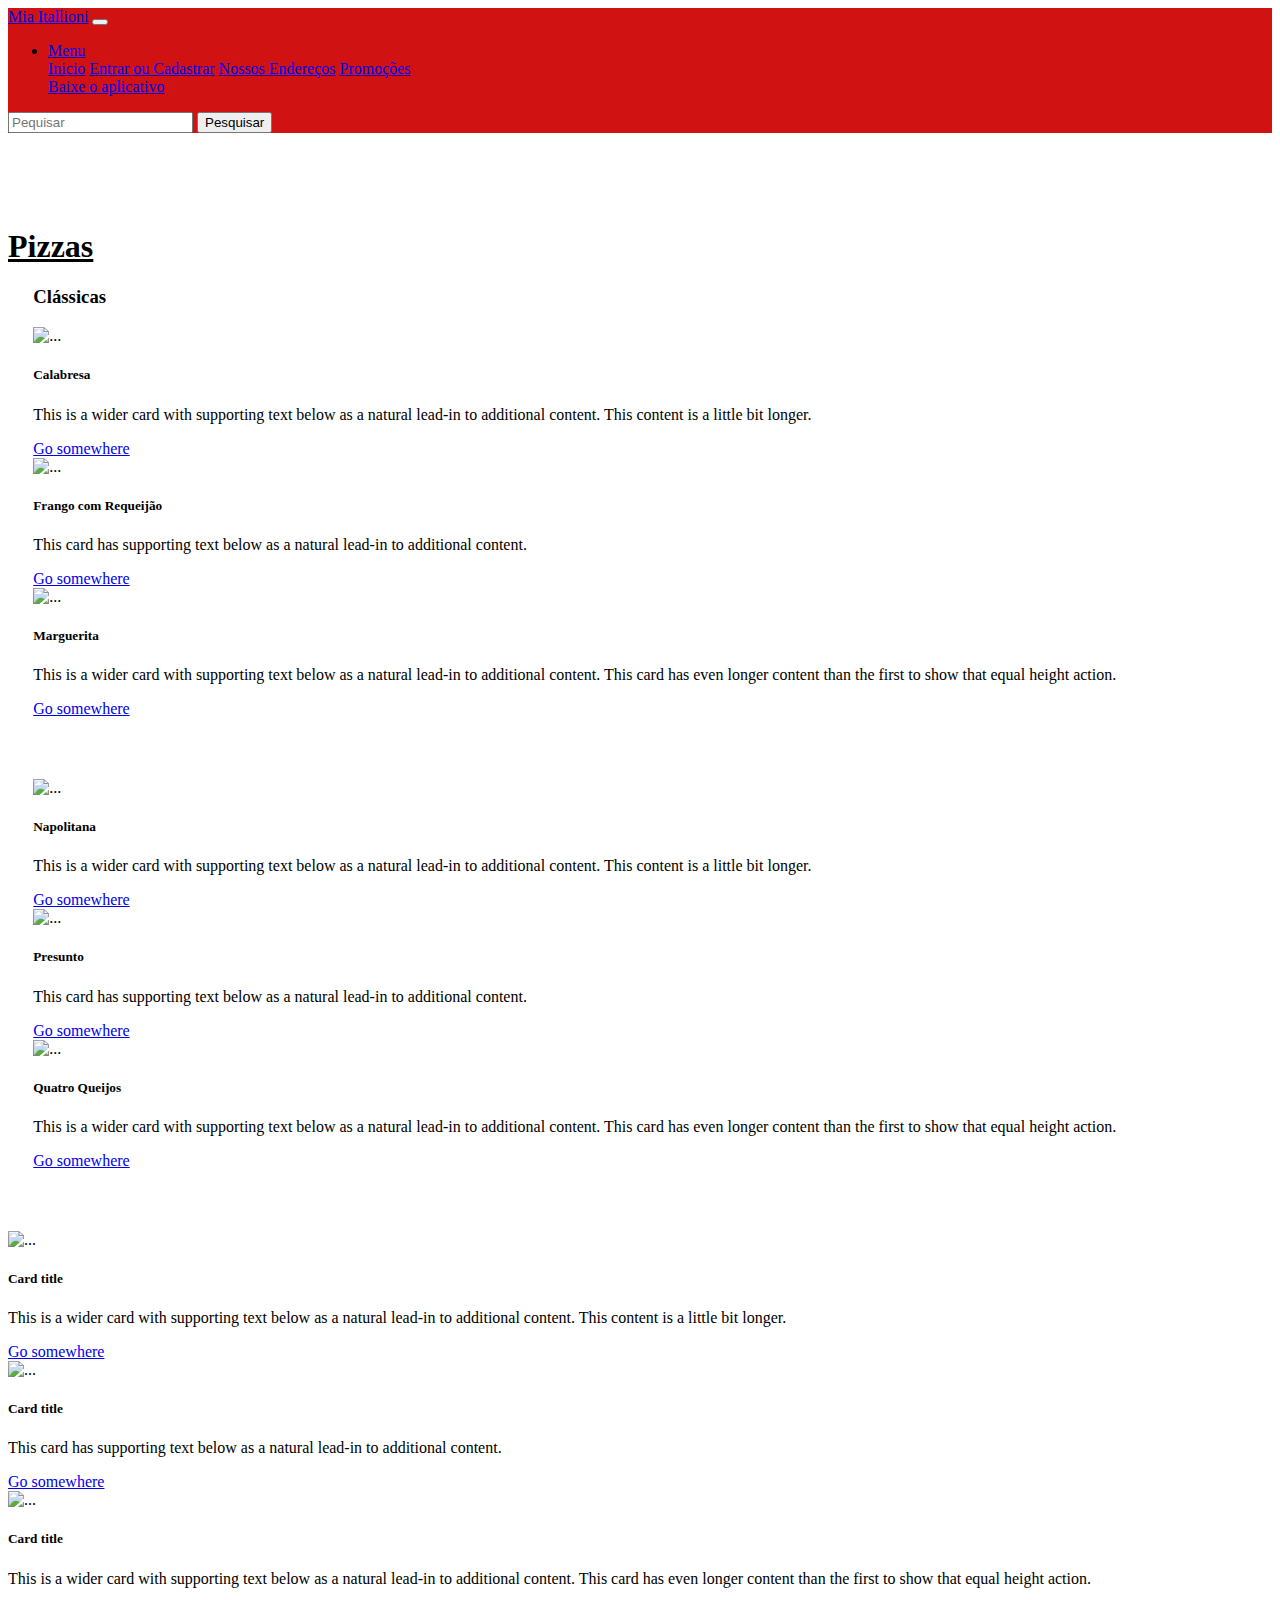
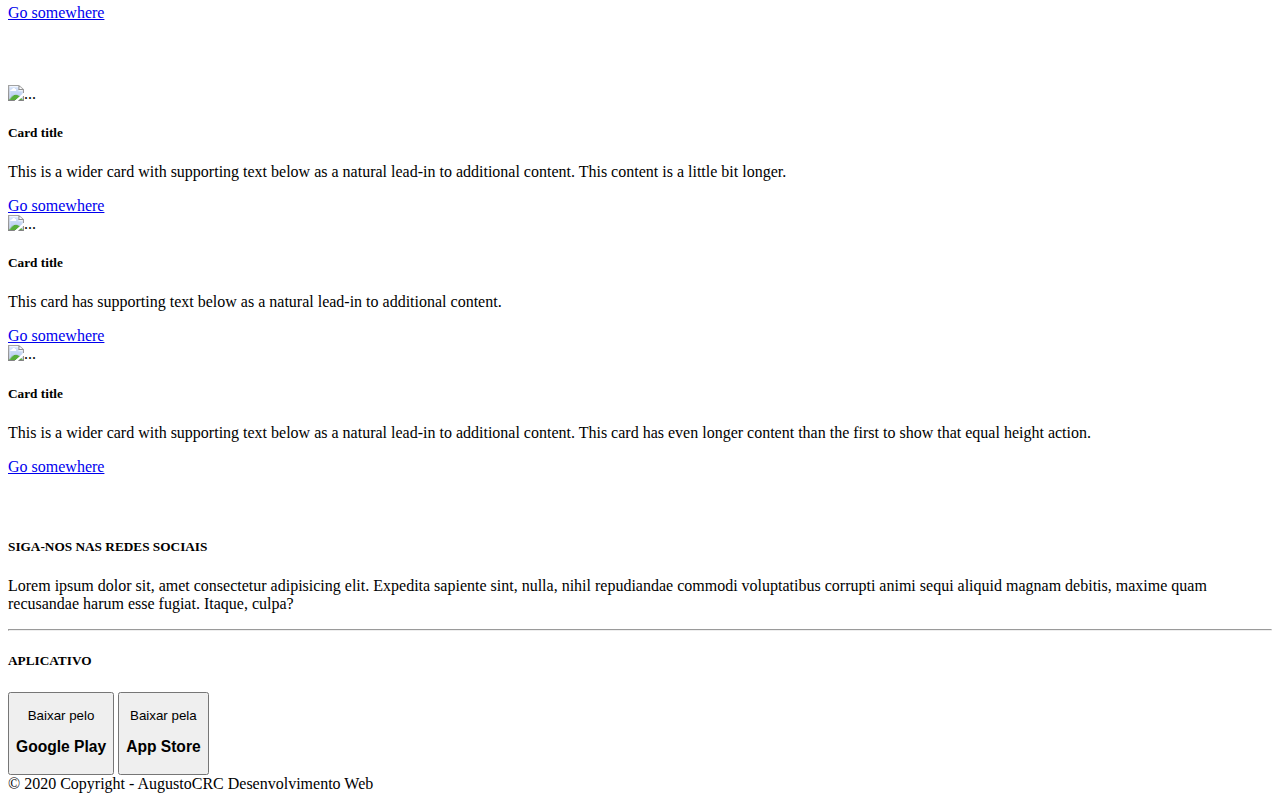
==== cardapio.html @ d3843144 "Finalizado" ====
<!DOCTYPE html>
<html lang="en">

<head>
    <meta charset="UTF-8">
    <!--Bootstrap - link-->
    <link rel="stylesheet" href="https://stackpath.bootstrapcdn.com/bootstrap/4.5.0/css/bootstrap.min.css"
        integrity="sha384-9aIt2nRpC12Uk9gS9baDl411NQApFmC26EwAOH8WgZl5MYYxFfc+NcPb1dKGj7Sk" crossorigin="anonymous">

    <!--CSS Externo-->
    <link rel="stylesheet" href="./css/estilopizza.css">

    <meta name="viewport" content="width=device-width, initial-scale=1.0">
    <title>Pizzas - Mia Itallioni</title>
    <link rel="shortcut icon" href="icone/icon.png">
</head>

<body>
    <!--NavBar - Menu-->
    <nav class="navbar navbar-expand-lg navbar-light fixed-top" style="background-color: rgb(209, 18, 18);">
        <a class="navbar-brand" href="./index1.html">Mia Itallioni</a>
        <button class="navbar-toggler" type="button" data-toggle="collapse" data-target="#navbarSupportedContent"
            aria-controls="navbarSupportedContent" aria-expanded="false" aria-label="Toggle navigation">
            <span class="navbar-toggler-icon"></span>
        </button>

        <div class="collapse navbar-collapse" id="navbarSupportedContent">
            <ul class="navbar-nav mr-auto">
                <li class="nav-item dropdown">
                    <a class="nav-link dropdown-toggle" href="./index1.html" id="navbarDropdown" role="button"
                        data-toggle="dropdown" aria-haspopup="true" aria-expanded="false">Menu</a>
                    <div class="dropdown-menu bg-success" aria-labelledby="navbarDropdown">
                        <a class="dropdown-item" href="./index1.html">Inicio</a>
                        <a class="dropdown-item" href="./login.html">Entrar ou Cadastrar</a>
                        <a class="dropdown-item" href="./enderecos.html">Nossos Endereços</a>
                        <a class="dropdown-item" href="#">Promoções</a>
                        <div class="dropdown-divider"></div>
                        <a class="dropdown-item" href="#">Baixe o aplicativo</a>
                    </div>
                </li>
            </ul>
            <!--Barra de Pesquisa - NavBar-->
            <form class="form-inline my-2 my-lg-1">
                <input class="form-control mr-sm-2" type="search" placeholder="Pequisar" aria-label="Pesuisar">
                <button class="btn btn-outline-success my-2 my-sm-0 font-weight-bold" type="submit">Pesquisar</button>
            </form>
        </div>
    </nav>
    <!--cardapios-->
    <div class="espaçamento-topo" style="margin: 95px 0;"></div>
    <h1 class="text-danger text-center mb-4" style="text-decoration: underline;">Pizzas</h1>

    <div class="card border-danger mb-3">
        <div class="teste">
            <h3 class="text-danger mb-4 mt-3">Clássicas</h3>
            <div class="card-deck espaco">
                <!--Calabresa-->
                <div class="card">
                    <img src="http://misterpizza.com.br/wp-content/uploads/2013/05/Pizza-Calabresa-540x340_c.jpg"
                        class="card-img-top" alt="...">
                    <div class="card-body">
                        <h5 class="card-title">Calabresa</h5>
                        <p class="card-text">This is a wider card with supporting text below as a natural lead-in to
                            additional
                            content. This content is a little bit longer.</p>
                    </div>
                    <div class="card-footer">
                        <a href="#" class="btn btn-primary">Go somewhere</a>
                    </div>
                </div>


                <!--Frngo com Requeijão-->
                <div class="card">
                    <img src="http://misterpizza.hospedagemdesites.ws/wp-content/uploads/2014/07/Pizza-Frango-Requeijao-540x340_c.jpg"
                        class="card-img-top" alt="...">
                    <div class="card-body">
                        <h5 class="card-title">Frango com Requeijão</h5>
                        <p class="card-text">This card has supporting text below as a natural lead-in to additional
                            content.
                        </p>
                    </div>
                    <div class="card-footer">
                        <a href="#" class="btn btn-primary">Go somewhere</a>
                    </div>
                </div>

                <!--Marguerita-->
                <div class="card">
                    <img src="http://misterpizza.com.br/wp-content/uploads/2013/05/Pizza-Marguerita-540x340_c.jpg" class="card-img-top" alt="...">
                    <div class="card-body">
                        <h5 class="card-title">Marguerita</h5>
                        <p class="card-text">This is a wider card with supporting text below as a natural lead-in to
                            additional
                            content. This card has even longer content than the first to show that equal height action.
                        </p>
                    </div>
                    <div class="card-footer">
                        <a href="#" class="btn btn-primary">Go somewhere</a>
                    </div>
                </div>
            </div>



            <div class="card-deck espaco">
                <!--Napolitana-->
                <div class="card">
                    <img src="http://misterpizza.hospedagemdesites.ws/wp-content/uploads/2013/05/Pizza-Napolitana-540x340_c.jpg" class="card-img-top" alt="...">
                    <div class="card-body">
                        <h5 class="card-title">Napolitana</h5>
                        <p class="card-text">This is a wider card with supporting text below as a natural lead-in to
                            additional
                            content. This content is a little bit longer.</p>
                    </div>
                    <div class="card-footer">
                        <a href="#" class="btn btn-primary">Go somewhere</a>
                    </div>
                </div>

                <!--Presunto-->
                <div class="card">
                    <img src="http://misterpizza.com.br/wp-content/uploads/2014/07/Pizza-Presunto-540x340_c.jpg" class="card-img-top" alt="...">
                    <div class="card-body">
                        <h5 class="card-title">Presunto</h5>
                        <p class="card-text">This card has supporting text below as a natural lead-in to additional
                            content.
                        </p>
                    </div>
                    <div class="card-footer">
                        <a href="#" class="btn btn-primary">Go somewhere</a>
                    </div>
                </div>


                <!---->
                <div class="card">
                    <img src="http://misterpizza.com.br/wp-content/uploads/2013/05/Pizza-4-Queijos-540x340_c.jpg" class="card-img-top" alt="...">
                    <div class="card-body">
                        <h5 class="card-title">Quatro Queijos</h5>
                        <p class="card-text">This is a wider card with supporting text below as a natural lead-in to
                            additional
                            content. This card has even longer content than the first to show that equal height action.
                        </p>
                    </div>
                    <div class="card-footer">
                        <a href="#" class="btn btn-primary">Go somewhere</a>
                    </div>
                </div>
            </div>
        </div>
    </div>


    <div class="card-deck espaco">
        <div class="card">
            <img src="..." class="card-img-top" alt="...">
            <div class="card-body">
                <h5 class="card-title">Card title</h5>
                <p class="card-text">This is a wider card with supporting text below as a natural lead-in to
                    additional
                    content. This content is a little bit longer.</p>
            </div>
            <div class="card-footer">
                <a href="#" class="btn btn-primary">Go somewhere</a>
            </div>
        </div>



        <div class="card">
            <img src="..." class="card-img-top" alt="...">
            <div class="card-body">
                <h5 class="card-title">Card title</h5>
                <p class="card-text">This card has supporting text below as a natural lead-in to additional content.
                </p>
            </div>
            <div class="card-footer">
                <a href="#" class="btn btn-primary">Go somewhere</a>
            </div>
        </div>



        <div class="card">
            <img src="..." class="card-img-top" alt="...">
            <div class="card-body">
                <h5 class="card-title">Card title</h5>
                <p class="card-text">This is a wider card with supporting text below as a natural lead-in to
                    additional
                    content. This card has even longer content than the first to show that equal height action.</p>
            </div>
            <div class="card-footer">
                <a href="#" class="btn btn-primary">Go somewhere</a>
            </div>
        </div>
    </div>



    <div class="card-deck espaco">
        <div class="card">
            <img src="..." class="card-img-top" alt="...">
            <div class="card-body">
                <h5 class="card-title">Card title</h5>
                <p class="card-text">This is a wider card with supporting text below as a natural lead-in to
                    additional
                    content. This content is a little bit longer.</p>
            </div>
            <div class="card-footer">
                <a href="#" class="btn btn-primary">Go somewhere</a>
            </div>
        </div>



        <div class="card">
            <img src="..." class="card-img-top" alt="...">
            <div class="card-body">
                <h5 class="card-title">Card title</h5>
                <p class="card-text">This card has supporting text below as a natural lead-in to additional content.
                </p>
            </div>
            <div class="card-footer">
                <a href="#" class="btn btn-primary">Go somewhere</a>
            </div>
        </div>



        <div class="card">
            <img src="..." class="card-img-top" alt="...">
            <div class="card-body">
                <h5 class="card-title">Card title</h5>
                <p class="card-text">This is a wider card with supporting text below as a natural lead-in to
                    additional
                    content. This card has even longer content than the first to show that equal height action.</p>
            </div>
            <div class="card-footer">
                <a href="#" class="btn btn-primary">Go somewhere</a>
            </div>
        </div>
    </div>



    </div>


















    <!--Footer-->
    <div class="float-left">
        <footer class="page-footer font-small bg-info mt-5  pt-4">

            <div class="container-fluid text-center text-md-left">

                <div class="row">

                    <div class="col-md-6 mt-md-0 mt-3">

                        <h5 class="text-uppercase font-weight-bold">SIGA-NOS NAS REDES SOCIAIS</h5>
                        <p>Lorem ipsum dolor sit, amet consectetur adipisicing elit. Expedita sapiente sint, nulla,
                            nihil
                            repudiandae commodi voluptatibus corrupti animi sequi aliquid magnam debitis, maxime quam
                            recusandae
                            harum esse fugiat. Itaque, culpa?
                        </p>

                    </div>

                    <hr class="clearfix w-100 d-md-none pb-3">

                    <div class="col-md-6 mb-md-0 mb-3">
                        <h5 class="text-uppercase font-weight-bold">APLICATIVO</h5>
                        <button type="button" class="btn btn-dark btn-lg mr-2">
                            <p class="m-0 p-0"> Baixar pelo</p>
                            <h3 class="m-0 py-0">Google Play</h3>
                        </button>
                        <button type="button" class="btn btn-secondary btn-lg">
                            <p class="m-0 p-0"> Baixar pela</p>
                            <h3 class="m-0 py-0">App Store</h3>
                        </button>
                    </div>
                </div>
            </div>
        </footer>
        <div class="footer-copyright text-center py-3 bg-primary">
            © 2020 Copyright - AugustoCRC Desenvolvimento Web
        </div>
    </div>
</body>
<!--Fim Body-->



<!--JavaScript - link-->
<script src="https://code.jquery.com/jquery-3.5.1.slim.min.js"
    integrity="sha384-DfXdz2htPH0lsSSs5nCTpuj/zy4C+OGpamoFVy38MVBnE+IbbVYUew+OrCXaRkfj"
    crossorigin="anonymous"></script>
<script src="https://cdn.jsdelivr.net/npm/popper.js@1.16.0/dist/umd/popper.min.js"
    integrity="sha384-Q6E9RHvbIyZFJoft+2mJbHaEWldlvI9IOYy5n3zV9zzTtmI3UksdQRVvoxMfooAo"
    crossorigin="anonymous"></script>
<script src="https://stackpath.bootstrapcdn.com/bootstrap/4.5.0/js/bootstrap.min.js"
    integrity="sha384-OgVRvuATP1z7JjHLkuOU7Xw704+h835Lr+6QL9UvYjZE3Ipu6Tp75j7Bh/kR0JKI" crossorigin="anonymous">
    </script>
<script>
    //Carousel - Intervalo 
    $('.carousel').carousel({
        interval: 1785

    })
</script>

</html>
---- css/estilopizza.css ----
.teste{
    margin: 0 2%;
}
.espaco{
    margin-bottom: 5%;
}
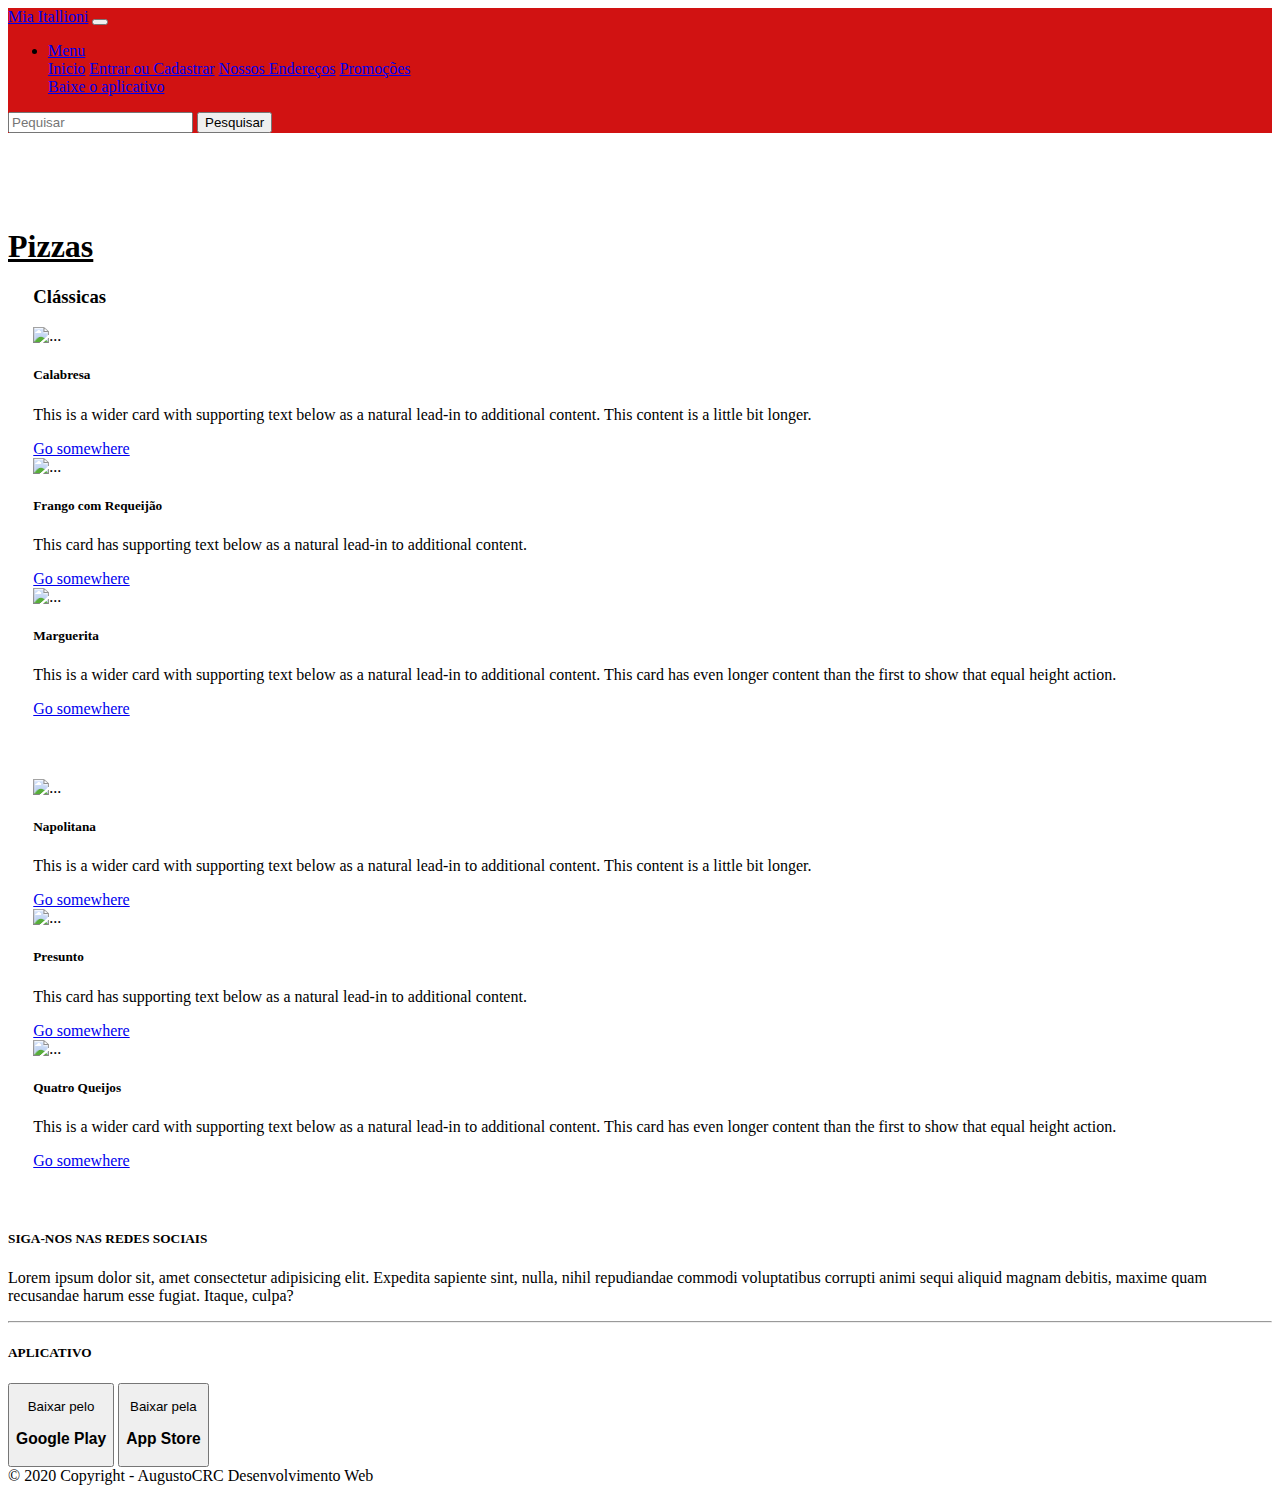
==== commit a00e64ed: "Ajustes" ====
--- a/cardapio.html
+++ b/cardapio.html
@@ -15,10 +15,16 @@
     <link rel="shortcut icon" href="icone/icon.png">
 </head>
 
+<style>
+    body {
+        overflow-x: hidden;
+    }
+</style>
+
 <body>
     <!--NavBar - Menu-->
     <nav class="navbar navbar-expand-lg navbar-light fixed-top" style="background-color: rgb(209, 18, 18);">
-        <a class="navbar-brand" href="./index1.html">Mia Itallioni</a>
+        <a class="navbar-brand" href="./index.html">Mia Itallioni</a>
         <button class="navbar-toggler" type="button" data-toggle="collapse" data-target="#navbarSupportedContent"
             aria-controls="navbarSupportedContent" aria-expanded="false" aria-label="Toggle navigation">
             <span class="navbar-toggler-icon"></span>
@@ -27,10 +33,10 @@
         <div class="collapse navbar-collapse" id="navbarSupportedContent">
             <ul class="navbar-nav mr-auto">
                 <li class="nav-item dropdown">
-                    <a class="nav-link dropdown-toggle" href="./index1.html" id="navbarDropdown" role="button"
+                    <a class="nav-link dropdown-toggle" href="./index.html" id="navbarDropdown" role="button"
                         data-toggle="dropdown" aria-haspopup="true" aria-expanded="false">Menu</a>
                     <div class="dropdown-menu bg-success" aria-labelledby="navbarDropdown">
-                        <a class="dropdown-item" href="./index1.html">Inicio</a>
+                        <a class="dropdown-item" href="./index.html">Inicio</a>
                         <a class="dropdown-item" href="./login.html">Entrar ou Cadastrar</a>
                         <a class="dropdown-item" href="./enderecos.html">Nossos Endereços</a>
                         <a class="dropdown-item" href="#">Promoções</a>
@@ -87,7 +93,8 @@
 
                 <!--Marguerita-->
                 <div class="card">
-                    <img src="http://misterpizza.com.br/wp-content/uploads/2013/05/Pizza-Marguerita-540x340_c.jpg" class="card-img-top" alt="...">
+                    <img src="http://misterpizza.com.br/wp-content/uploads/2013/05/Pizza-Marguerita-540x340_c.jpg"
+                        class="card-img-top" alt="...">
                     <div class="card-body">
                         <h5 class="card-title">Marguerita</h5>
                         <p class="card-text">This is a wider card with supporting text below as a natural lead-in to
@@ -106,7 +113,8 @@
             <div class="card-deck espaco">
                 <!--Napolitana-->
                 <div class="card">
-                    <img src="http://misterpizza.hospedagemdesites.ws/wp-content/uploads/2013/05/Pizza-Napolitana-540x340_c.jpg" class="card-img-top" alt="...">
+                    <img src="http://misterpizza.hospedagemdesites.ws/wp-content/uploads/2013/05/Pizza-Napolitana-540x340_c.jpg"
+                        class="card-img-top" alt="...">
                     <div class="card-body">
                         <h5 class="card-title">Napolitana</h5>
                         <p class="card-text">This is a wider card with supporting text below as a natural lead-in to
@@ -120,7 +128,8 @@
 
                 <!--Presunto-->
                 <div class="card">
-                    <img src="http://misterpizza.com.br/wp-content/uploads/2014/07/Pizza-Presunto-540x340_c.jpg" class="card-img-top" alt="...">
+                    <img src="http://misterpizza.com.br/wp-content/uploads/2014/07/Pizza-Presunto-540x340_c.jpg"
+                        class="card-img-top" alt="...">
                     <div class="card-body">
                         <h5 class="card-title">Presunto</h5>
                         <p class="card-text">This card has supporting text below as a natural lead-in to additional
@@ -135,7 +144,8 @@
 
                 <!---->
                 <div class="card">
-                    <img src="http://misterpizza.com.br/wp-content/uploads/2013/05/Pizza-4-Queijos-540x340_c.jpg" class="card-img-top" alt="...">
+                    <img src="http://misterpizza.com.br/wp-content/uploads/2013/05/Pizza-4-Queijos-540x340_c.jpg"
+                        class="card-img-top" alt="...">
                     <div class="card-body">
                         <h5 class="card-title">Quatro Queijos</h5>
                         <p class="card-text">This is a wider card with supporting text below as a natural lead-in to
@@ -152,7 +162,7 @@
     </div>
 
 
-    <div class="card-deck espaco">
+    <!-- <div class="card-deck espaco">
         <div class="card">
             <img src="..." class="card-img-top" alt="...">
             <div class="card-body">
@@ -194,11 +204,11 @@
                 <a href="#" class="btn btn-primary">Go somewhere</a>
             </div>
         </div>
-    </div>
-
-
-
-    <div class="card-deck espaco">
+    </div> -->
+
+
+
+    <!-- <div class="card-deck espaco">
         <div class="card">
             <img src="..." class="card-img-top" alt="...">
             <div class="card-body">
@@ -240,33 +250,11 @@
                 <a href="#" class="btn btn-primary">Go somewhere</a>
             </div>
         </div>
-    </div>
-
-
-
-    </div>
-
-
-
-
-
-
-
-
-
-
-
-
-
-
-
-
-
+    </div> -->
 
     <!--Footer-->
     <div class="float-left">
-        <footer class="page-footer font-small bg-info mt-5  pt-4">
-
+        <footer class="page-footer font-small bg-info mt-5 pb-4 pt-4">
             <div class="container-fluid text-center text-md-left">
 
                 <div class="row">
